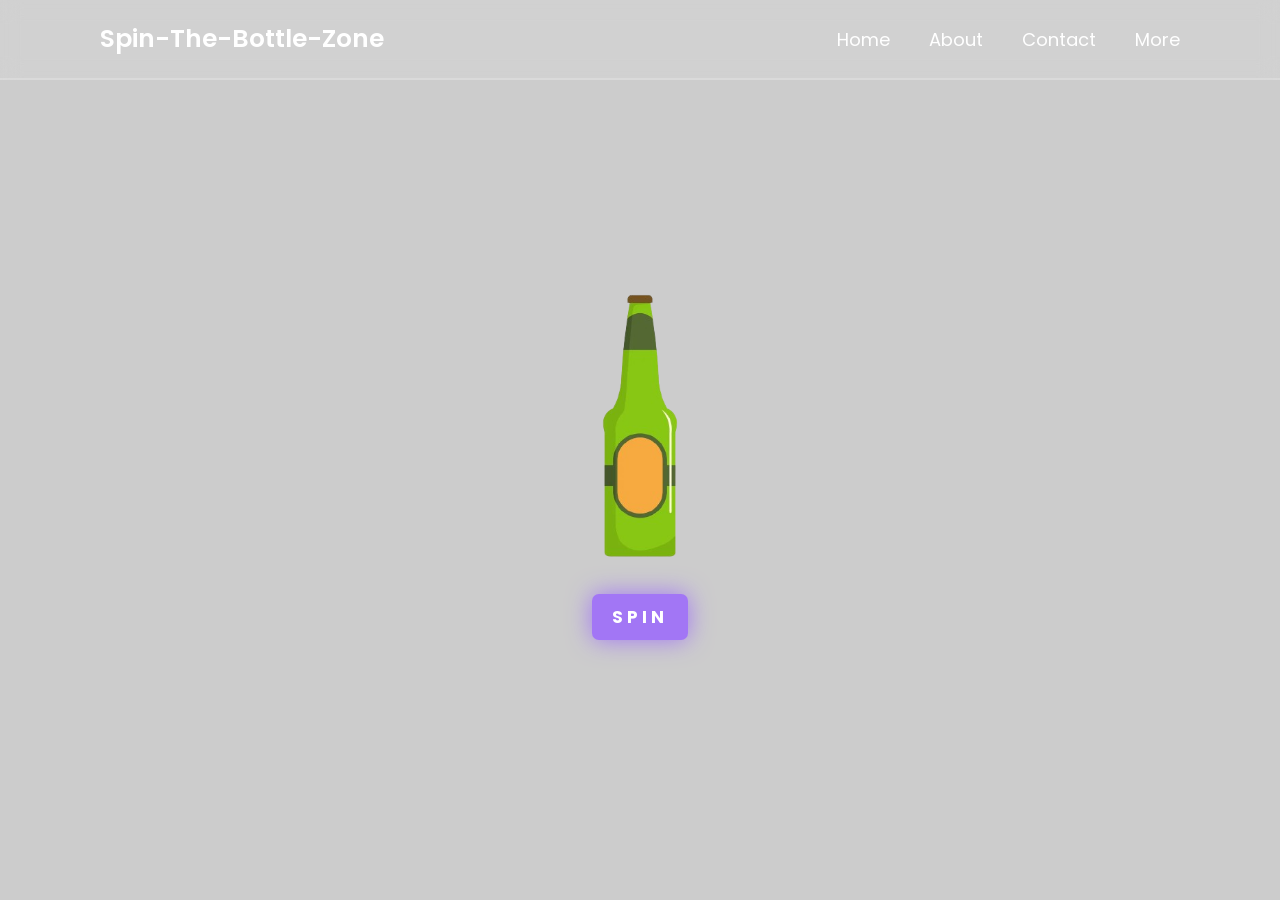
==== index.html @ f7a799f5 "MEGA ICECREAM" ====
<!DOCTYPE html>
<html lang="en">
<head>
  <meta charset="UTF-8">
  <meta name="viewport" content="width=device-width, initial-scale=1.0">
  <title>Spin-the-Bottle-Zone</title>
  <link rel="stylesheet" href="styles.css">
  <link href="navbar.css" rel="stylesheet" /> 
  <link href='https://unpkg.com/boxicons@2.1.4/css/boxicons.min.css' rel='stylesheet'>
</head>
<body> 
  <audio id="spinSound">
    <source src="/Assets/spin_sound.mp3" type="audio/mpeg">
  </audio>
  <audio id="popupSound">
    <source src="/Assets/game-start.mp3" type="audio/mpeg">
  </audio>
  <audio id="truthSound">
    <source src="/Assets/level-up.mp3" type="audio/mpeg">
  </audio>
  
  <audio id="dareSound">
    <source src="/Assets/drum-sound.mp3" type="audio/mpeg">
  </audio>


  <header class="header">
    <a href="index.html" class="logo">Spin-The-Bottle-Zone</a>
    <i class='bx bx-menu' id="menu-icon"></i>
    <nav class="navbar">
        <a href="index.html">Home</a>
        <a href="about.html">About</a>
        <a href="contact.html">Contact</a>
        <a href="more.html">More</a>
    </nav>
  </header>
  <div class="bottle-container">
    <div class="bottle" id="bottle"></div>
    <button class="shadow__btn" onclick="spinBottle()" id="spinButton" role="button">SPIN</button>
    <div id="popup" class="popup">
      <h2>Choose:</h2>
      <button class="truthbut" onclick="showTruthPopup()">TRUTH</button>
      <button class="darebut" onclick="showDarePopup()">DARE</button>
    </div>
    <div id="truthPopup" class="popup">
      <h2>Truth Questions:</h2>
      <ul id="truthQuestions"></ul>
      <button class="closebut" onclick="closeTruthPopup()">CLOSE</button>
    </div>
    <div id="darePopup" class="popup">
      <h2>Dare Tasks:</h2>
      <ul id="dareTasks"></ul>
      <button class="closebut" onclick="closeDarePopup()">CLOSE</button>
    </div>
  </div>

  <script src="script.js"></script>
</body>
</html>
---- styles.css ----
/* styles.css */

@import url('https://fonts.googleapis.com/css2?family=Roboto+Condensed:ital,wght@0,100..900;1,100..900&display=swap');

body, html {
    height: 100%;
    margin: 0;
    display: flex;
    flex-direction: column;
    justify-content: center;
    align-items: center;
}

body {
    background-image: url("/images/Background.gif");
    background-color: #cccccc;
}

.bottle-container {
    text-align: center;
}

.bottle {
    width: 330px;
    height: 333px;
    background-image: url('/images/Bottle.png');
    background-size: cover;
    background-repeat: no-repeat;
    position: relative;
    transition: transform 3s ease-in-out;
    animation: none;
}

.shadow__btn {
    padding: 10px 20px;
    border: none;
    font-size: 17px;
    color: #fff;
    border-radius: 7px;
    letter-spacing: 4px;
    font-weight: 700;
    text-transform: uppercase;
    transition: 0.5s;
    transition-property: box-shadow;
    background: rgb(162, 118, 245);
    box-shadow: 0 0 25px rgb(162, 118, 245);
}

.shadow__btn:hover {
    box-shadow: 0 0 5px rgb(162, 118, 245),
                0 0 25px rgb(162, 118, 245),
                0 0 50px rgb(162, 118, 245),
                0 0 100px rgb(162, 118, 245);
}

.popup {
    position: fixed;
    top: 50%;
    left: 50%;
    transform: translate(-50%, -50%);
    background-color: rgba(189, 182, 255, 0.87); /* Semi-transparent white background */
    backdrop-filter: blur(10px); /* Apply background blur */
    padding: 20px; /* Increase padding for more space inside the popup */
    border-radius: 10px;
    box-shadow: 0 0 10px rgba(0, 0, 0, 0.2);
    display: none;
    width: 80%; /* Utilize 80% of the viewport width */
    max-width: 300px; /* Limit maximum width to avoid excessive width on larger screens */
    text-align: center; /* Center content */
}


.popup h2 {
    margin-top: 0;
    position: relative;
    font-family: 'Roboto Condensed', sans-serif; /* Apply custom font */
    margin-bottom: 20px; /* Add margin for spacing */
}

.popup button.close-btn {
    position: absolute;
    top: 10px;
    right: 10px;
    background: none;
    border: none;
    font-size: 20px;
    cursor: pointer;
    color: #999; /* Change close button color */
}

.popup button.refresh-btn {
    margin-top: 20px; /* Add more space between the buttons */
    background-color: #1e3be0;
    color: #fff;
    border: none;
    padding: 10px 20px; /* Increase padding for larger buttons */
    border-radius: 5px;
    cursor: pointer;
    margin-right: 10px; /* Add margin between buttons */
}

.popup button.refresh-btn:hover {
    background-color: #092aab; /* Change refresh button hover background color */
}


.popup ul {
    padding-left: 0; /* Remove default padding */
    list-style: none; /* Remove default list style */
}

.popup li {
    margin-bottom: 5px;
    font-family: 'Roboto Condensed', sans-serif; /* Apply custom font */
    font-size: 16px; /* Adjust font size */
}



.truthbut {
    font-size: 18px;
    background-color: #008542;
    color: #fff;
    text-shadow: 0 2px 0 rgb(0 0 0 / 25%);
    display: inline-flex;
    align-items: center;
    justify-content: center;
    position: relative;
    border: 0;
    z-index: 1;
    user-select: none;
    cursor: pointer;
    text-transform: uppercase;
    letter-spacing: 1px;
    white-space: unset;
    padding: 0.8rem 1.5rem;
    text-decoration: none;
    font-weight: 900;
    transition: all 0.7s cubic-bezier(0, 0.8, 0.26, 0.99);
  }
  
  .truthbut:before {
    position: absolute;
    pointer-events: none;
    top: 0;
    left: 0;
    display: block;
    width: 100%;
    height: 100%;
    content: "";
    transition: 0.7s cubic-bezier(0, 0.8, 0.26, 0.99);
    z-index: -1;
    background-color: #008542 !important;
    box-shadow: 0 -4px rgb(21 108 0 / 50%) inset,
      0 4px rgb(100 253 31 / 99%) inset, -4px 0 rgb(100 253 31 / 50%) inset,
      4px 0 rgb(21 108 0 / 50%) inset;
  }
  
  .truthbut:after {
    position: absolute;
    pointer-events: none;
    top: 0;
    left: 0;
    display: block;
    width: 100%;
    height: 100%;
    content: "";
    box-shadow: 0 4px 0 0 rgb(0 0 0 / 15%);
    transition: 0.7s cubic-bezier(0, 0.8, 0.26, 0.99);
  }
  
  .truthbut:hover:before {
    box-shadow: 0 -4px rgb(0 0 0 / 50%) inset, 0 4px rgb(255 255 255 / 20%) inset,
      -4px 0 rgb(255 255 255 / 20%) inset, 4px 0 rgb(0 0 0 / 50%) inset;
  }
  
  .truthbut:hover:after {
    box-shadow: 0 4px 0 0 rgb(0 0 0 / 15%);
  }
  
  .truthbut:active {
    transform: translateY(4px);
  }
  
  .truthbut:active:after {
    box-shadow: 0 0px 0 0 rgb(0 0 0 / 15%);
  }
  
  .darebut {
    font-size: 18px;
    background-color: #e74c3c; /* Red color for dare buttons */
    color: #fff;
    text-shadow: 0 2px 0 rgb(0 0 0 / 25%);
    display: inline-flex;
    align-items: center;
    justify-content: center;
    position: relative;
    border: 0;
    z-index: 1;
    user-select: none;
    cursor: pointer;
    text-transform: uppercase;
    letter-spacing: 1px;
    white-space: unset;
    padding: 0.8rem 1.5rem;
    text-decoration: none;
    font-weight: 900;
    transition: all 0.7s cubic-bezier(0, 0.8, 0.26, 0.99);
  }
  
  .darebut:before {
    position: absolute;
    pointer-events: none;
    top: 0;
    left: 0;
    display: block;
    width: 100%;
    height: 100%;
    content: "";
    transition: 0.7s cubic-bezier(0, 0.8, 0.26, 0.99);
    z-index: -1;
    background-color: #e74c3c !important; /* Red color for dare buttons */
    box-shadow: 0 -4px rgb(231 76 60 / 50%) inset,
      0 4px rgb(255 107 93 / 99%) inset, -4px 0 rgb(255 107 93 / 50%) inset,
      4px 0 rgb(231 76 60 / 50%) inset;
  }
  
  .darebut:after {
    position: absolute;
    pointer-events: none;
    top: 0;
    left: 0;
    display: block;
    width: 100%;
    height: 100%;
    content: "";
    box-shadow: 0 4px 0 0 rgb(0 0 0 / 15%);
    transition: 0.7s cubic-bezier(0, 0.8, 0.26, 0.99);
  }
  
  .darebut:hover:before {
    box-shadow: 0 -4px rgb(0 0 0 / 50%) inset, 0 4px rgb(255 255 255 / 20%) inset,
      -4px 0 rgb(255 255 255 / 20%) inset, 4px 0 rgb(0 0 0 / 50%) inset;
  }
  
  .darebut:hover:after {
    box-shadow: 0 4px 0 0 rgb(0 0 0 / 15%);
  }
  
  .darebut:active {
    transform: translateY(4px);
  }
  
  .darebut:active:after {
    box-shadow: 0 0px 0 0 rgb(0 0 0 / 15%);
  }
  .closebut {
    font-size: 18px;
    background-color: #9b59b6; /* Lavender and purple mixed color for close button */
    color: #fff;
    text-shadow: 0 2px 0 rgb(0 0 0 / 25%);
    display: inline-flex;
    align-items: center;
    justify-content: center;
    position: relative;
    border: 0;
    z-index: 1;
    user-select: none;
    cursor: pointer;
    text-transform: uppercase;
    letter-spacing: 1px;
    white-space: unset;
    padding: 0.8rem 1.5rem;
    text-decoration: none;
    font-weight: 900;
    transition: all 0.7s cubic-bezier(0, 0.8, 0.26, 0.99);
  }
  
  .closebut:before {
    position: absolute;
    pointer-events: none;
    top: 0;
    left: 0;
    display: block;
    width: 100%;
    height: 100%;
    content: "";
    transition: 0.7s cubic-bezier(0, 0.8, 0.26, 0.99);
    z-index: -1;
    background-color: #9b59b6 !important; /* Lavender and purple mixed color for close button */
    box-shadow: 0 -4px rgb(155 89 182 / 50%) inset,
      0 4px rgb(142 68 173 / 99%) inset, -4px 0 rgb(142 68 173 / 50%) inset,
      4px 0 rgb(155 89 182 / 50%) inset;
  }
  
  .closebut:after {
    position: absolute;
    pointer-events: none;
    top: 0;
    left: 0;
    display: block;
    width: 100%;
    height: 100%;
    content: "";
    box-shadow: 0 4px 0 0 rgb(0 0 0 / 15%);
    transition: 0.7s cubic-bezier(0, 0.8, 0.26, 0.99);
  }
  
  .closebut:hover:before {
    box-shadow: 0 -4px rgb(0 0 0 / 50%) inset, 0 4px rgb(255 255 255 / 20%) inset,
      -4px 0 rgb(255 255 255 / 20%) inset, 4px 0 rgb(0 0 0 / 50%) inset;
  }
  
  .closebut:hover:after {
    box-shadow: 0 4px 0 0 rgb(0 0 0 / 15%);
  }
  
  .closebut:active {
    transform: translateY(4px);
  }
  
  .closebut:active:after {
    box-shadow: 0 0px 0 0 rgb(0 0 0 / 15%);
  }
---- navbar.css ----
@import url("https://fonts.googleapis.com/css2?family=Poppins:wght@300;400;500;600;700;800;900&display=swap");
* {
  margin: 0;
  padding: 0;
  box-sizing: border-box;
  font-family: "Poppins", sans-serif;
}
.header {
  position: fixed;
  top: 0;
  left: 0;
  width: 100%;
  padding: 20px 100px;
  background: rgba(255, 255, 255, 0.1);
  display: flex;
  justify-content: space-between;
  align-items: center;
  backdrop-filter: blur(10px);
  border-bottom: 2px solid rgba(255, 255, 255, 0.2);
  z-index: 100;
}
.header::before {
  content: "";
  position: absolute;
  top: 0;
  left: -100%;
  width: 100%;
  height: 100%;
  background: linear-gradient(
    90deg,
    transparent,
    rgba(255, 255, 255, 0.4),
    transparent
  );
  transition: 0.5s;
}
.header:hover::before {
  left: 100%;
}
.logo {
  color: #fff;
  font-size: 25px;
  text-decoration: none;
  font-weight: 600;
  cursor: default;
}
.navbar a {
  color: #fff;
  font-size: 18px;
  text-decoration: none;
  margin-left: 35px;
  transition: 0.3s;
}
.navbar a:hover {
  color: rgb(124, 53, 255);
}
#menu-icon {
  font-size: 36px;
  color: #fff;
  display: none;
}
/* BREAKPOINTS */
@media (max-width: 992px) {
  .header {
    padding: 1.25rem 4%;
  }
}
@media (max-width: 768px) {
  #menu-icon {
    display: block;
  }
  .navbar {
    position: absolute;
    top: 100%;
    left: 0;
    width: 100%;
    padding: 0.5rem 4%;
    display: none;
  }
  .navbar.active {
    display: block;
  }
  .navbar a {
    display: block;
    margin: 1.5rem 0;
  }
  .nav-bg {
    position: absolute;
    top: 79px;
    left: 0;
    width: 100%;
    height: 295px;
    background: rgba(255, 255, 255, 0.1);
    border-bottom: 2px solid rgba(255, 255, 255, 0.2);
    backdrop-filter: blur(10px);
    z-index: 99;
    display: none;
  }
  .nav-bg.active {
    display: block;
  }
}
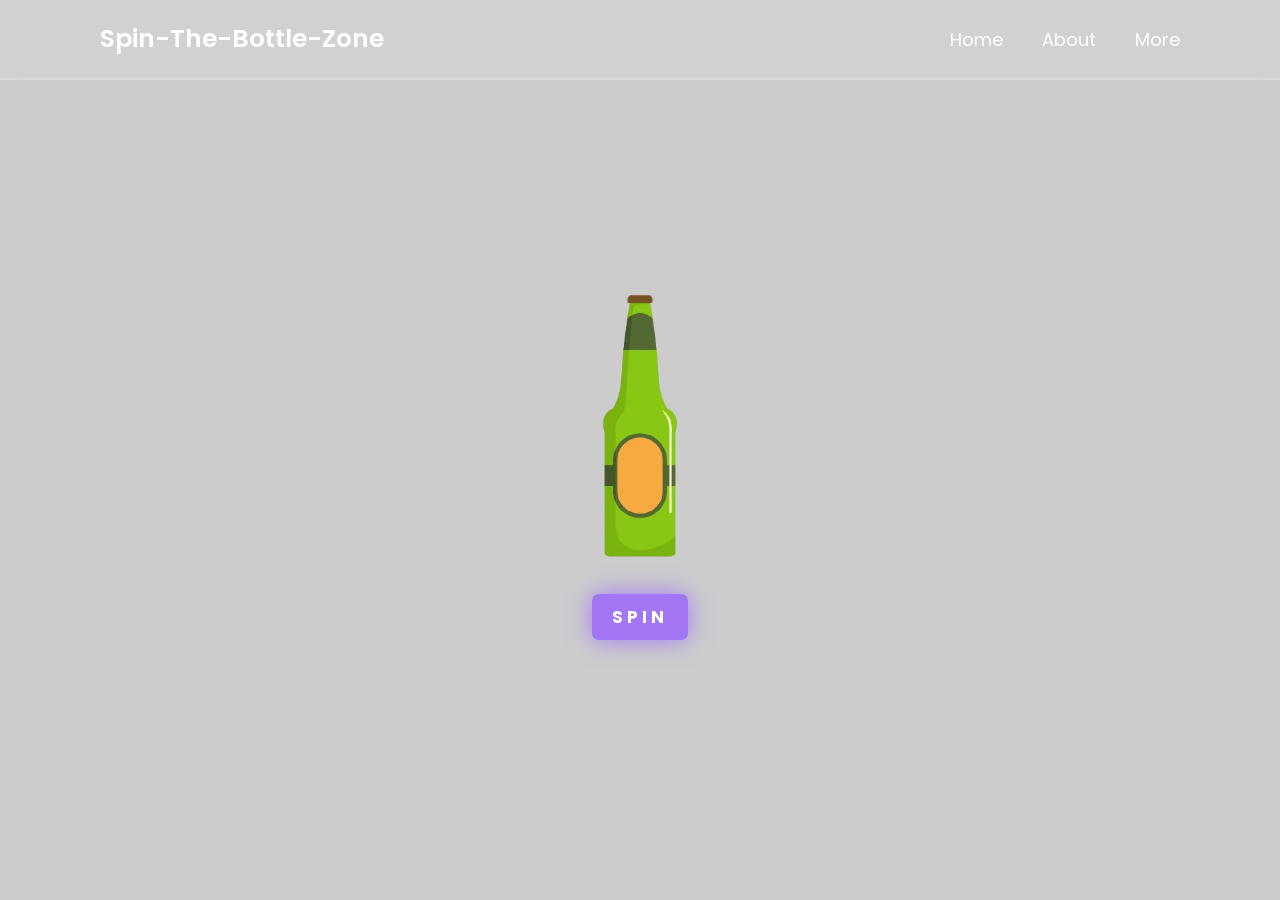
==== commit 15869960: "coomit" ====
--- a/index.html
+++ b/index.html
@@ -30,7 +30,6 @@
     <nav class="navbar">
         <a href="index.html">Home</a>
         <a href="about.html">About</a>
-        <a href="contact.html">Contact</a>
         <a href="more.html">More</a>
     </nav>
   </header>
